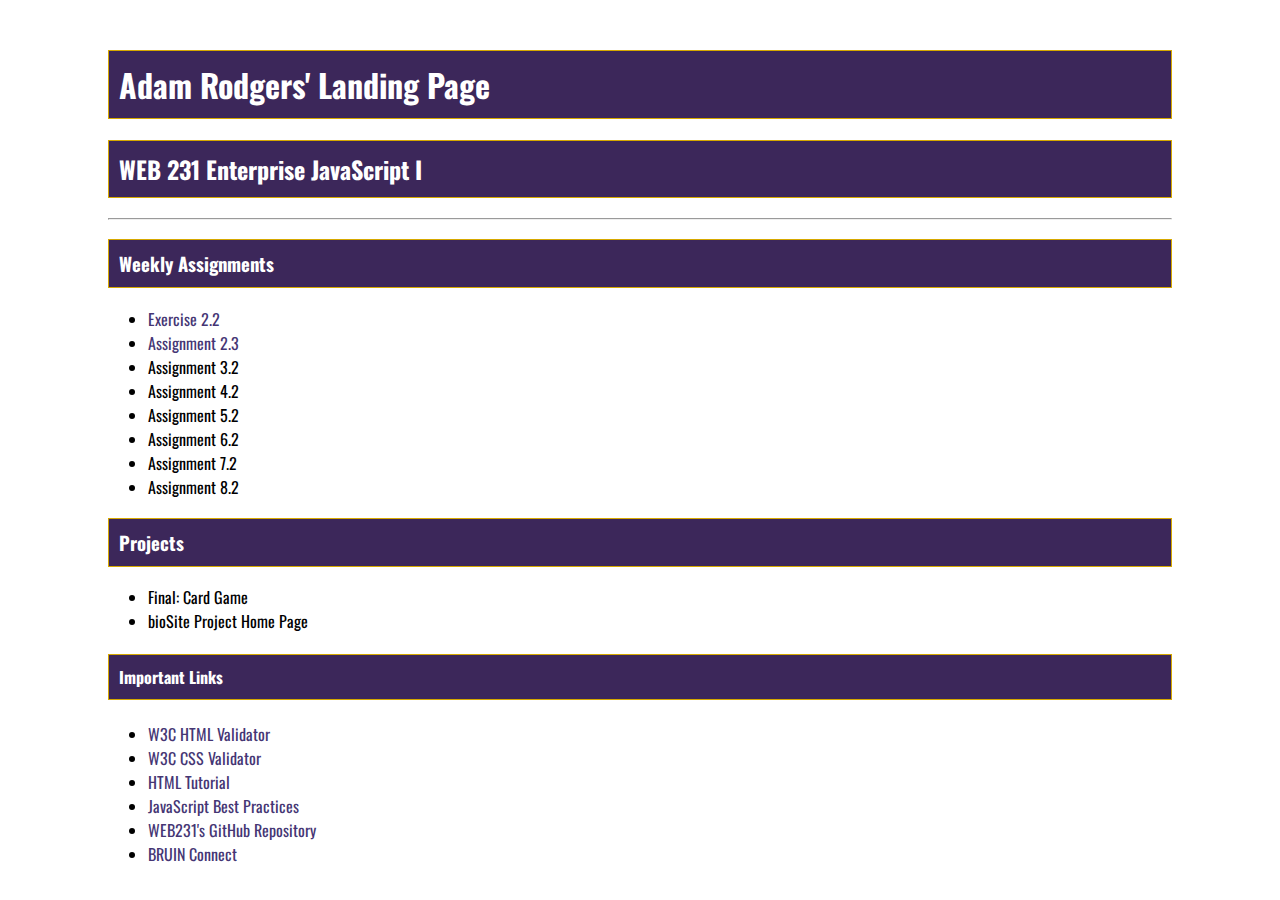
==== index.html @ aa48110a "Updating landing page" ====
<!--
Title: Assignment 1.3
Author: Adam Rodgers
Date: 29 May 2021
Modified By: Adam Rodgers
Description: Landing page for WEB231 assignment links
-->

<!DOCTYPE html>
<html lang="en">
  <head>
    <title>WEB 231 – Enterprise JavaScript I</title>
    <link rel="stylesheet" href="site.css" />
    <link rel="stylesheet" href="global.css" />
    <link
      href="https://fonts.googleapis.com/css2?family=Oswald:wght@300;400;500;700&display=swap"
      rel="stylesheet"
    />
  </head>
  <body>
    <div class="container">
      <h1>Adam Rodgers' Landing Page</h1>
      <h2>WEB 231 Enterprise JavaScript I</h2>
      <hr />
      <h3>Weekly Assignments</h3>
      <ul>
        <li><a href="./week-2/rodgers-exercise2.html">Exercise 2.2</a></li>
        <li><a href="./week-2/rodgers-payroll.html">Assignment 2.3</a></li>
        <li>Assignment 3.2</li>
        <li>Assignment 4.2</li>
        <li>Assignment 5.2</li>
        <li>Assignment 6.2</li>
        <li>Assignment 7.2</li>
        <li>Assignment 8.2</li>
      </ul>
      <h3>Projects</h3>
      <ul>
        <li>Final: Card Game</li>
        <li>bioSite Project Home Page</li>
      </ul>
      <h4>Important Links</h4>
      <ul>
        <li><a href="https://validator.w3.org/">W3C HTML Validator</a></li>
        <li>
          <a href="http://jigsaw.w3.org/css-validator/">W3C CSS Validator</a>
        </li>
        <li><a href="https://www.w3schools.com/html/">HTML Tutorial</a></li>
        <li>
          <a href="https://www.w3schools.com/js/js_best_practices.asp">
            JavaScript Best Practices
          </a>
        </li>
        <li>
          <a href="https://github.com/buwebdev/web-231">
            WEB231's GitHub Repository
          </a>
        </li>
        <li><a href="https://bruinconnect.bellevue.edu/">BRUIN Connect</a></li>
      </ul>
    </div>
  </body>
</html>
---- site.css ----
body {
  font-family: "Oswald", Verdana, Arial, sans-serif;
}

h1,
h2,
h3,
h4 {
  background-color: #3c275a;
  color: #ffffff;
  border: 1px solid #d6a800;
  padding: 10px;
}

a {
  color: #453674;
  text-decoration: none;
}

a:hover {
  background-color: #d6a800;
  color: #4f3674;
}

a:visited {
  color: #3c275a;
}

.container {
  margin-top: 50px;
  margin-left: 100px;
  margin-right: 100px;
}
---- global.css ----
.card {
  box-shadow: 0 4px 8px 0 rgba(0, 0, 0, 0.2);
  transition: 0.3s;
}

.card-title {
  text-align: center;
  font-size: 2em;
  color: #4f3674;
  font-weight: 400;
}

.card-content {
  padding: 2px 16px;
}

.card:hover {
  box-shadow: 0 8px 16px 0 rgba(0, 0, 0, 0.2);
}

.btn {
  border: none;
  text-align: center;
  text-decoration: none;
  display: inline-block;
  font-size: 16px;
  margin: 4px 2px;
  cursor: pointer;
  padding: 15px 32px;
  color: #000000;
}

.btn-primary {
  background-color: #4f3674;
  color: #ffffff;
}

.input {
  padding: 12px 20px;
  margin: 8px 0;
  display: inline-block;
  border: 1px solid #ccc;
  border-radius: 4px;
  box-sizing: border-box;
}

.btn-primary:hover {
  background-color: #d6a800;
  color: #4f3674;
}

.full-width {
  width: 100%;
}

.form {
  display: inline-grid;
  grid-template-columns: auto;
}

.form-field {
  padding: 20px;
}

.return-home {
  text-decoration: underline;
  color: #453674;
}

.return-home:hover {
  color: #4f3674;
  background-color: #d6a800;
}

.return-home:visited {
  color: #3c275a;
}
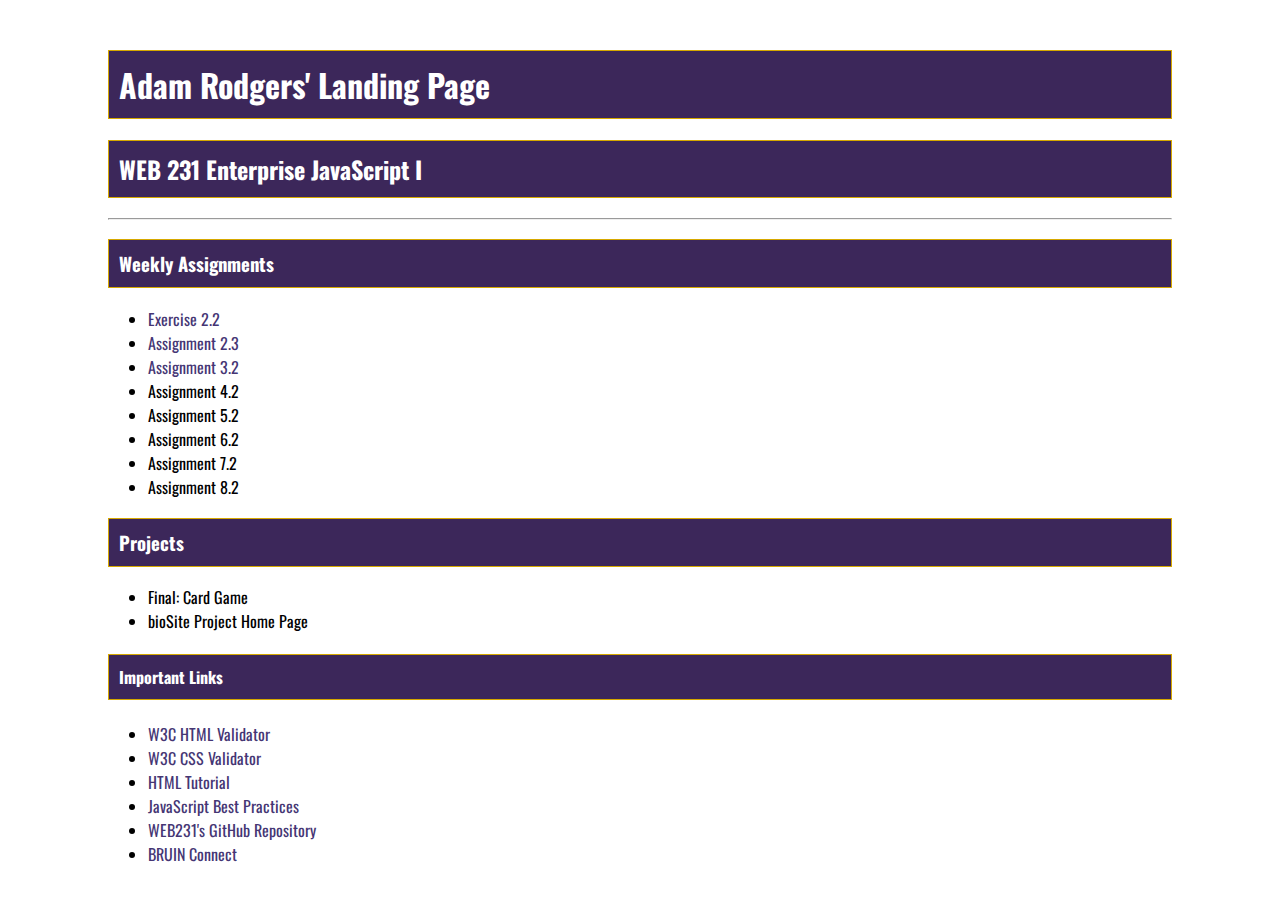
==== commit b4754954: "Week 3 Temp" ====
--- a/index.html
+++ b/index.html
@@ -26,7 +26,9 @@
       <ul>
         <li><a href="./week-2/rodgers-exercise2.html">Exercise 2.2</a></li>
         <li><a href="./week-2/rodgers-payroll.html">Assignment 2.3</a></li>
-        <li>Assignment 3.2</li>
+        <li>
+          <a href="./week-3/rodgers-temp-conversion.html">Assignment 3.2</a>
+        </li>
         <li>Assignment 4.2</li>
         <li>Assignment 5.2</li>
         <li>Assignment 6.2</li>
--- a/site.css
+++ b/site.css
@@ -31,3 +31,9 @@
   margin-left: 100px;
   margin-right: 100px;
 }
+
+.ul-border {
+  border-style: dotted;
+  border-width: 1px;
+  border-color: red;
+}
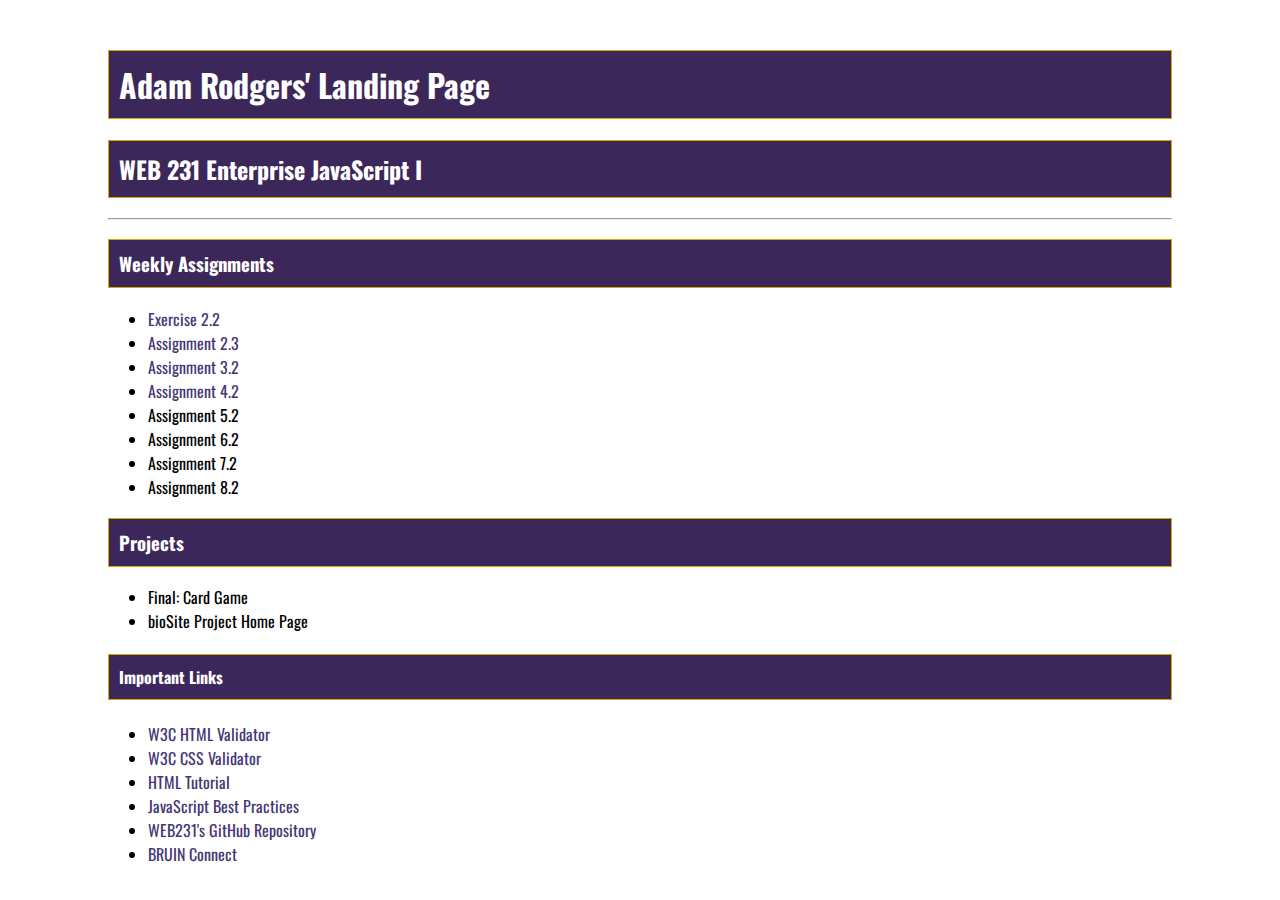
==== commit da5eb25e: "Week 4 Number Guessing" ====
--- a/index.html
+++ b/index.html
@@ -29,7 +29,7 @@
         <li>
           <a href="./week-3/rodgers-temp-conversion.html">Assignment 3.2</a>
         </li>
-        <li>Assignment 4.2</li>
+        <li><a href="./week-4/rodgers-number-game.html">Assignment 4.2</a></li>
         <li>Assignment 5.2</li>
         <li>Assignment 6.2</li>
         <li>Assignment 7.2</li>
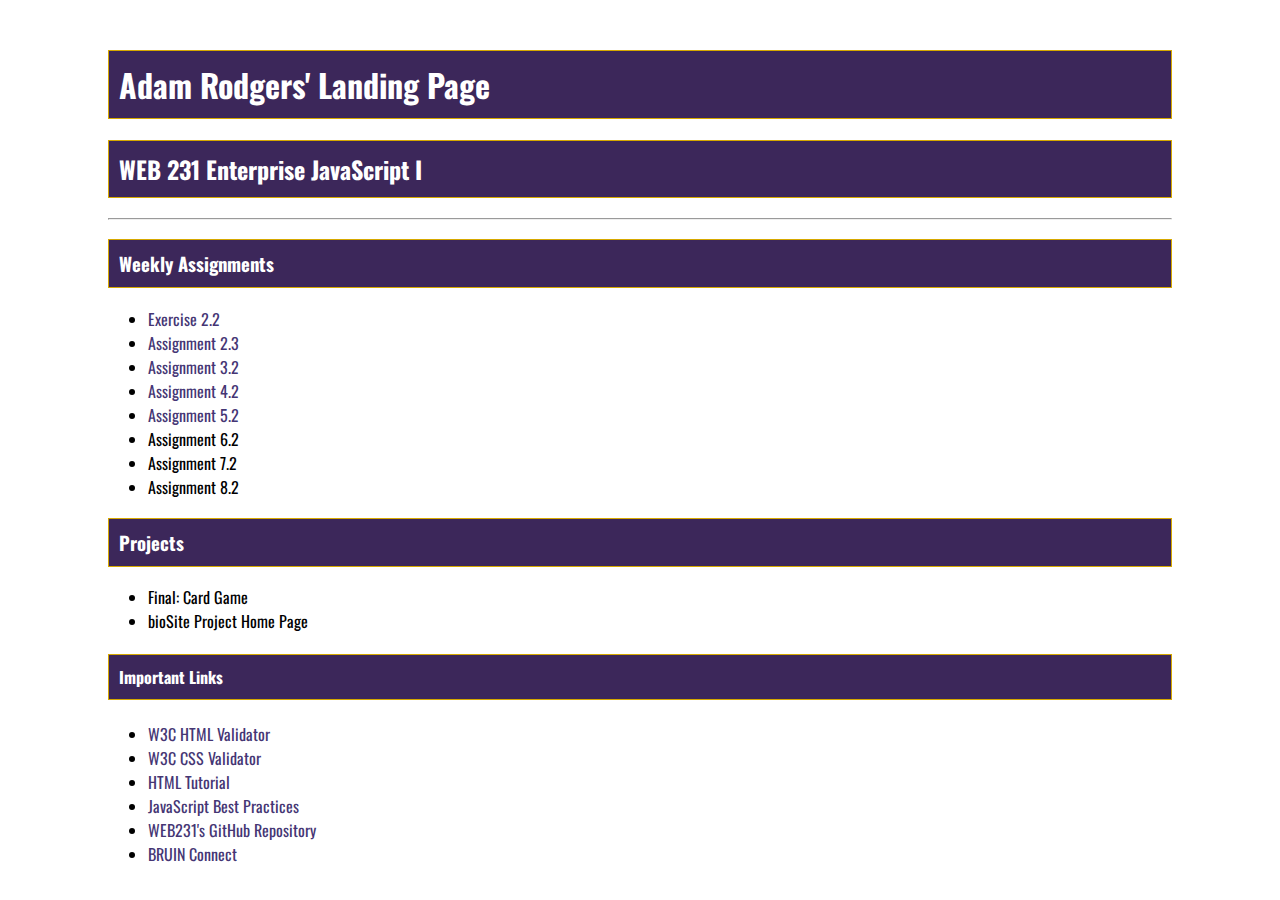
==== commit ccf77cb9: "Week 5" ====
--- a/index.html
+++ b/index.html
@@ -30,7 +30,9 @@
           <a href="./week-3/rodgers-temp-conversion.html">Assignment 3.2</a>
         </li>
         <li><a href="./week-4/rodgers-number-game.html">Assignment 4.2</a></li>
-        <li>Assignment 5.2</li>
+        <li>
+          <a href="./week-5/rodgers-sequence-game.html">Assignment 5.2</a>
+        </li>
         <li>Assignment 6.2</li>
         <li>Assignment 7.2</li>
         <li>Assignment 8.2</li>
--- a/global.css
+++ b/global.css
@@ -44,6 +44,15 @@
   box-sizing: border-box;
 }
 
+.drop-down-menu {
+  padding: 12px 20px;
+  margin: 8px 0;
+  display: inline-block;
+  border: 1px solid #ccc;
+  border-radius: 4px;
+  box-sizing: border-box;
+}
+
 .btn-primary:hover {
   background-color: #d6a800;
   color: #4f3674;
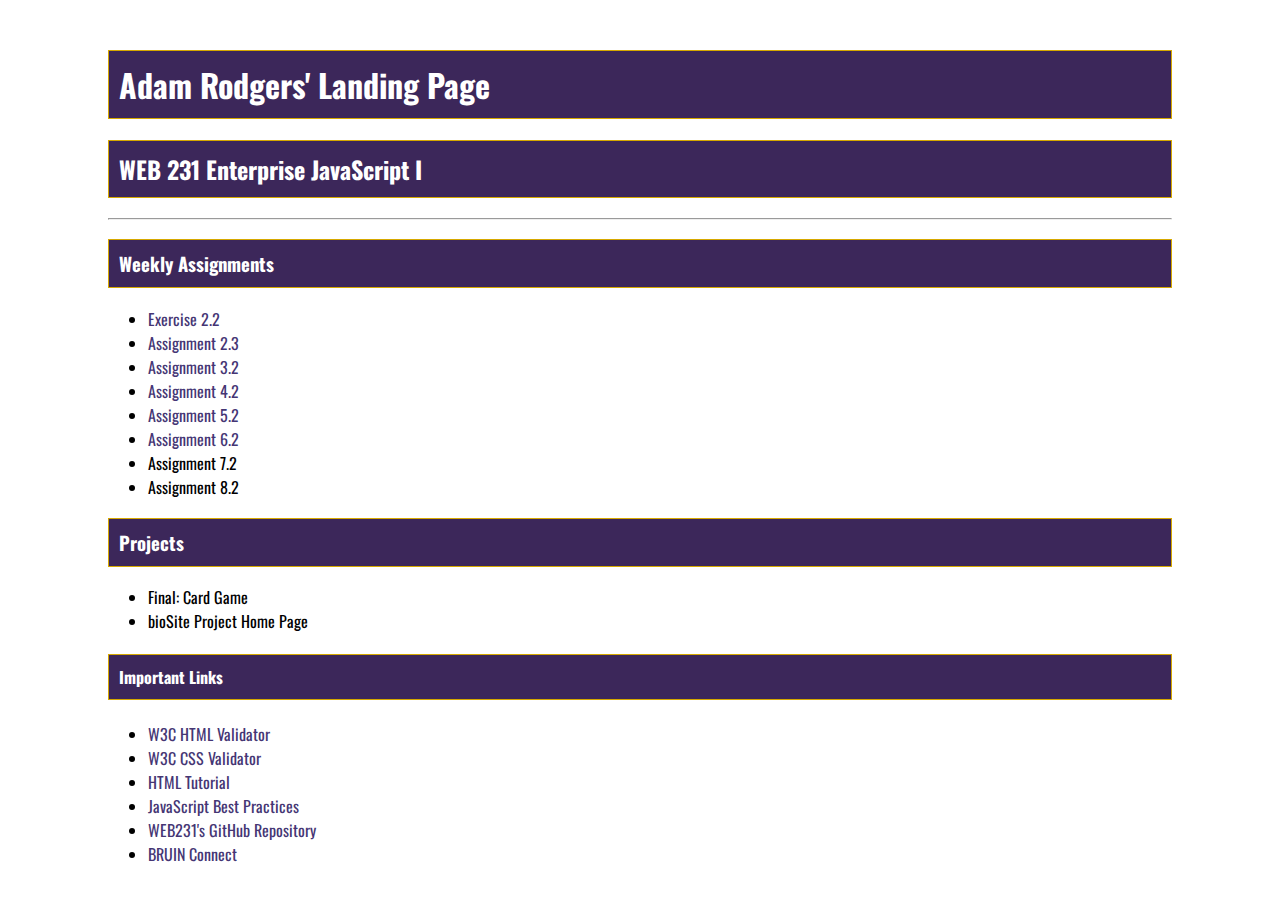
==== commit 2d6116fa: "Week 6" ====
--- a/index.html
+++ b/index.html
@@ -33,7 +33,9 @@
         <li>
           <a href="./week-5/rodgers-sequence-game.html">Assignment 5.2</a>
         </li>
-        <li>Assignment 6.2</li>
+        <li>
+          <a href="./week-6/rodgers-in-n-out-books.html">Assignment 6.2</a>
+        </li>
         <li>Assignment 7.2</li>
         <li>Assignment 8.2</li>
       </ul>
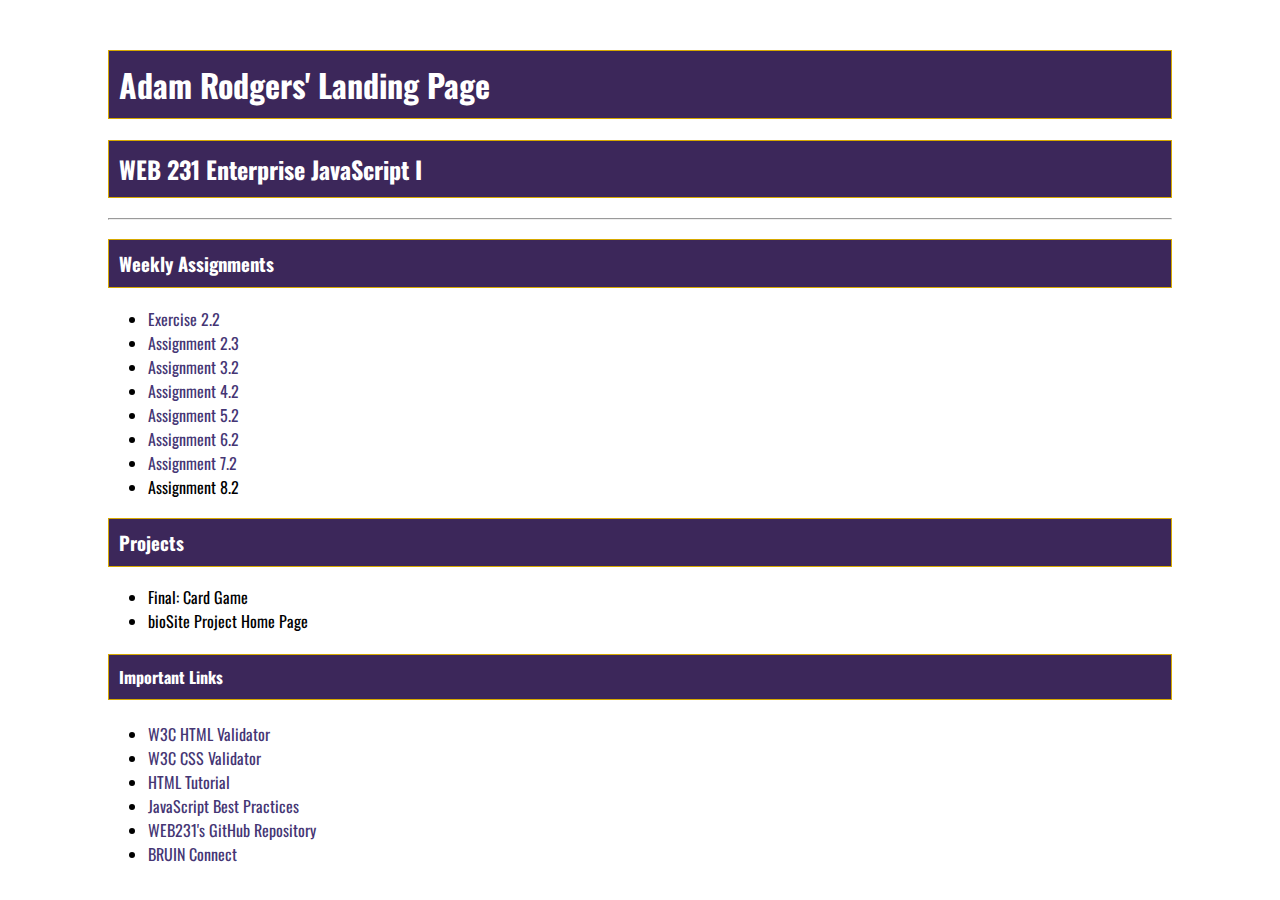
==== commit dd6d371d: "Week 7" ====
--- a/index.html
+++ b/index.html
@@ -36,7 +36,7 @@
         <li>
           <a href="./week-6/rodgers-in-n-out-books.html">Assignment 6.2</a>
         </li>
-        <li>Assignment 7.2</li>
+        <li><a href="./week-7/rodgers-javazon.html">Assignment 7.2</a></li>
         <li>Assignment 8.2</li>
       </ul>
       <h3>Projects</h3>
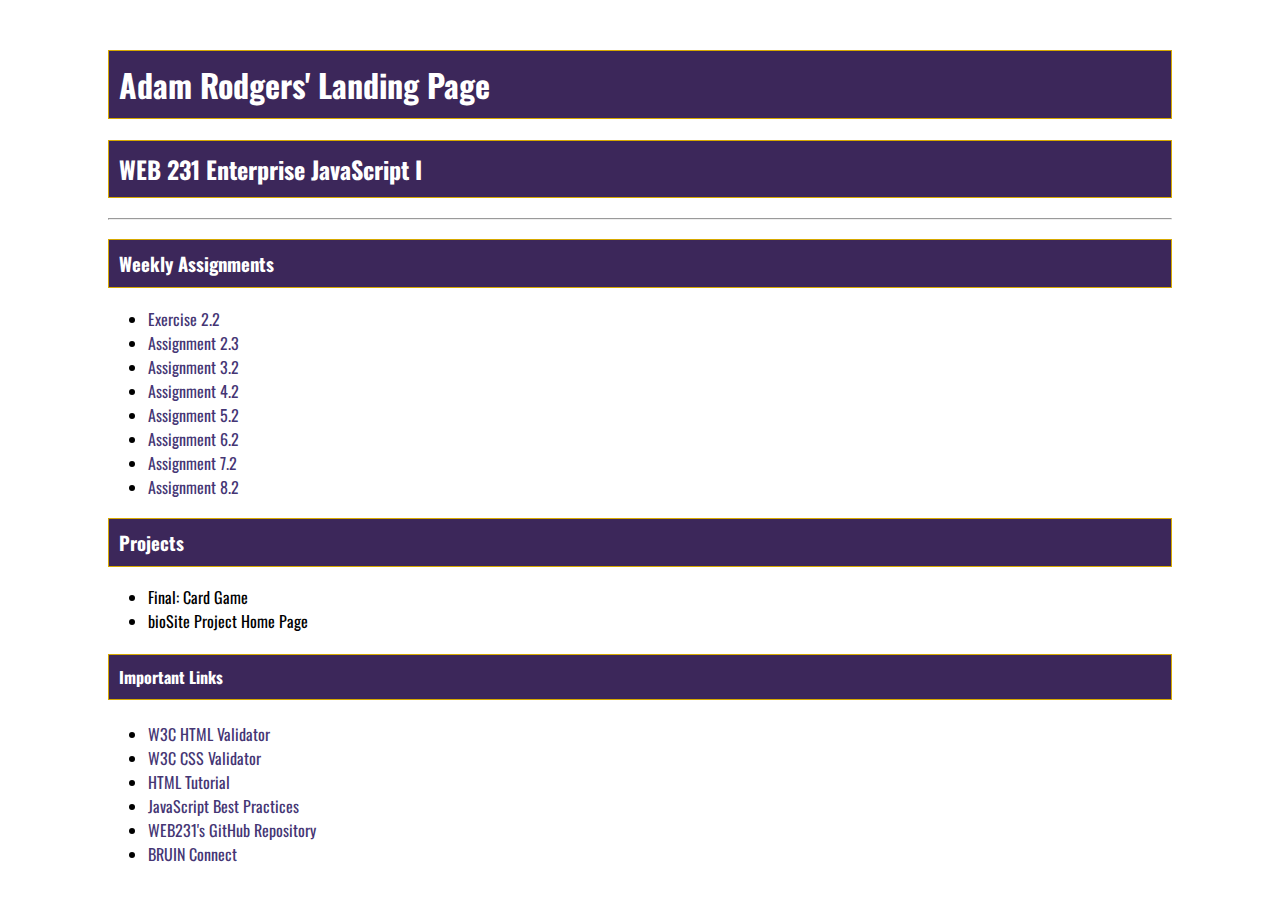
==== commit 9c42d6d6: "Week 8" ====
--- a/index.html
+++ b/index.html
@@ -37,7 +37,9 @@
           <a href="./week-6/rodgers-in-n-out-books.html">Assignment 6.2</a>
         </li>
         <li><a href="./week-7/rodgers-javazon.html">Assignment 7.2</a></li>
-        <li>Assignment 8.2</li>
+        <li>
+          <a href="./week-8/rodgers-alphabet-game.html">Assignment 8.2</a>
+        </li>
       </ul>
       <h3>Projects</h3>
       <ul>
--- a/global.css
+++ b/global.css
@@ -35,7 +35,7 @@
   color: #ffffff;
 }
 
-.input {
+input {
   padding: 12px 20px;
   margin: 8px 0;
   display: inline-block;
@@ -84,3 +84,8 @@
 .return-home:visited {
   color: #3c275a;
 }
+
+td,
+th {
+  padding-left: 7px;
+}
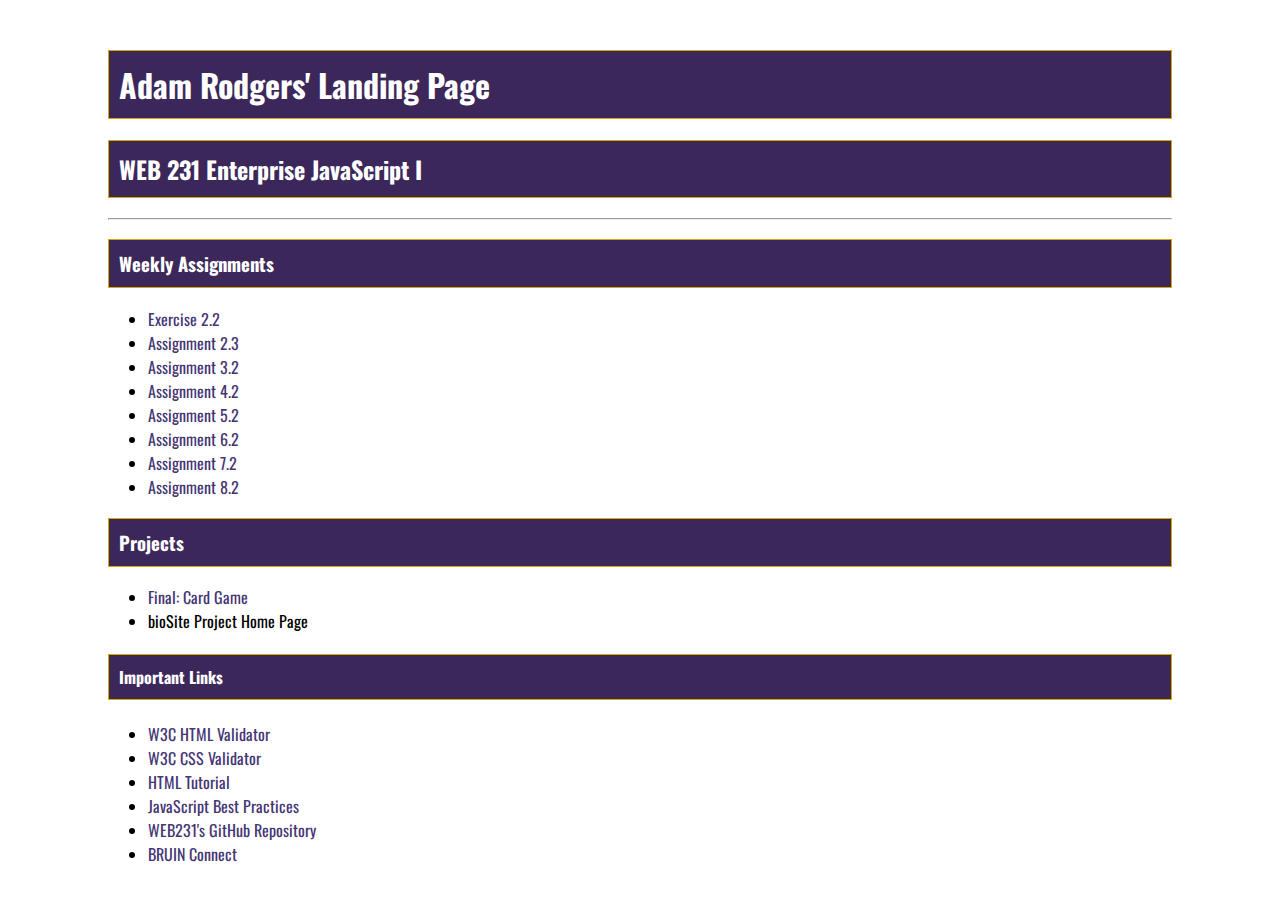
==== commit 5430cc55: "Week 9 Final" ====
--- a/index.html
+++ b/index.html
@@ -43,7 +43,7 @@
       </ul>
       <h3>Projects</h3>
       <ul>
-        <li>Final: Card Game</li>
+        <li><a href="./week-9/rodgers-card-game.html">Final: Card Game</a></li>
         <li>bioSite Project Home Page</li>
       </ul>
       <h4>Important Links</h4>
